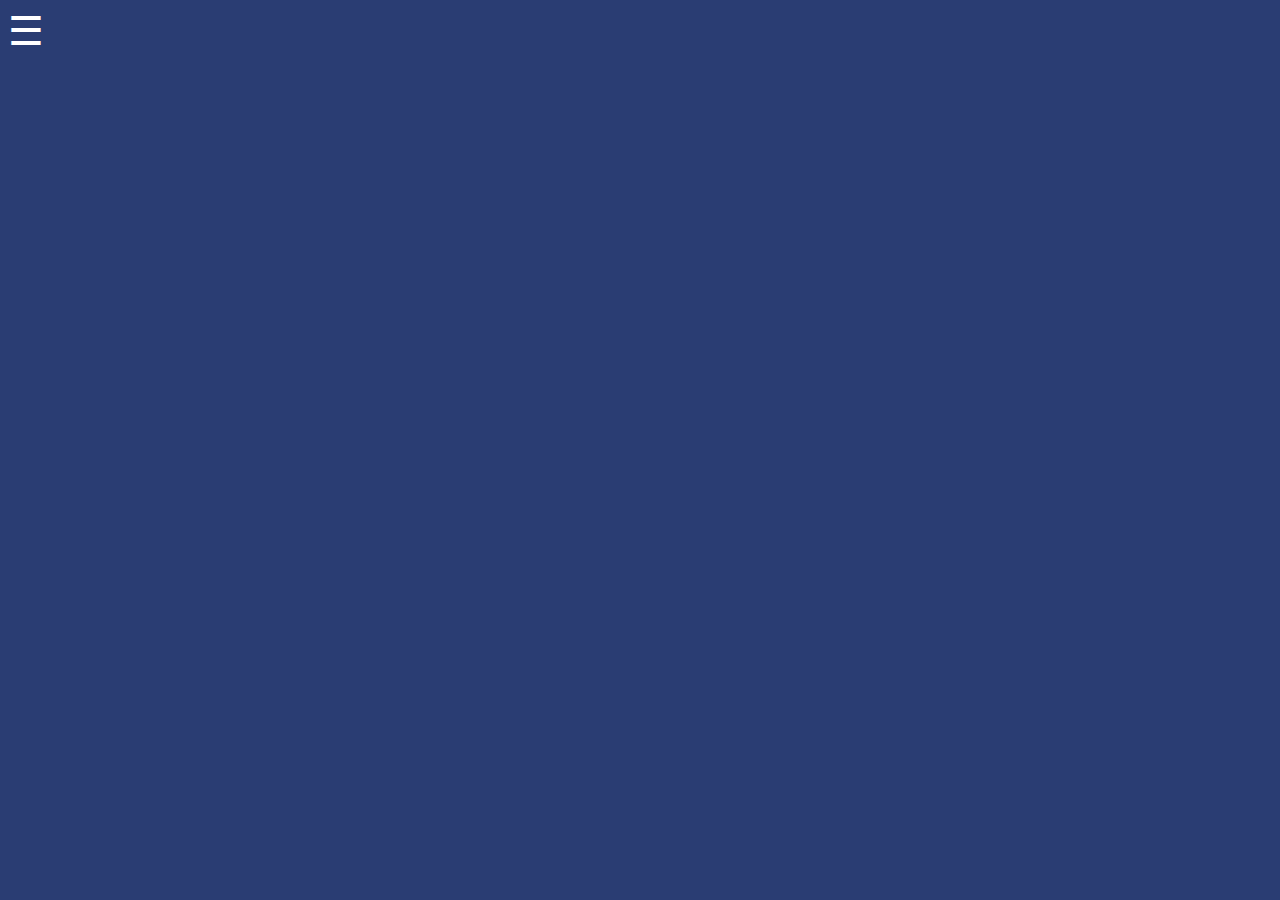
==== index.html @ a9c58224 "added menu icon" ====
<!DOCTYPE html>
<!-- saved from url=(0041)file:///C:/Users/User/Desktop/taptap.html -->
<html class=""><head style="
"><meta http-equiv="Content-Type" content="text/html; charset=UTF-8">  <link rel="stylesheet" href="./taptap_files/main.css">
 </head><body style="
    font-family: Arial;
    background-color: #2a3d73;
">
<script>
function openNav() {
  document.getElementById("mySidenav").style.width = "250px";
  document.getElementById("main").style.marginLeft = "250px";
}

/* Set the width of the side navigation to 0 and the left margin of the page content to 0 */
function closeNav() {
  document.getElementById("mySidenav").style.width = "0";
  document.getElementById("main").style.marginLeft = "0";
}</script>
<div id="mySidenav" class="sidenav">
  <a href="javascript:void(0)" class="closebtn" onclick="closeNav()">&times;</a>
  <a href="#">About</a>
  <a href="#">Services</a>
  <a href="#">Clients</a>
  <a href="#">Contact</a>
</div>
<a href="#" onclick="openNav()" style="color:white; font-size:40px; text-decoration:none;">&#9776;</a>
<div id="main">
    <table class="tierlst" style="
    width: 100%;
">
        <thead style="
    background-color: #162756;
    color: white;
"><tr><th></th><th>Name</th><th>Tier</th><th>Position</th><th>Rune</th><th>T1</th><th>T2</th><th>T3</th></tr></thead>
        <tbody style="display:table-footer-group;
">
    <tr style="background-color: #f8f87c;width: 100%;/* display: block; */height: 50px; animation: 1s ease-out 0.1s 1 normal forwards slideInFromLeft;">
        <td style="
    width: 50px;
    height: 50px;
"><img src="./taptap_files/701816218880835584.png" style="width: 50px;height: 50px;display: block;"></td>
        <td style="
">Skuld</td>
        <td>S+</td>
        <td style="
    /* text-align: center; */
">Back</td>
        <td>Attack</td>
        <td>Attack</td>
        <td>Damage Reduction</td>
        <td>CC Resistance</td>
    </tr><tr style="background-color: #f88828;width: 100%;/* display: block; */height: 50px; animation: 1s ease-out 0.2s 1 normal forwards slideInFromLeft;">
        <td style="
    width: 50px;
    height: 50px;
"><img src="./taptap_files/557852697534005248.png" style="width: 50px;height: 50px;display: block;"></td>
        <td style="
">Skuld</td>
        <td>S+</td>
        <td style="
    /* text-align: center; */
">Back</td>
        <td>Attack</td>
        <td>Attack</td>
        <td>Damage Reduction</td>
        <td>CC Resistance</td>
    </tr><tr style="background-color: #e400ff;width: 100%;/* display: block; */height: 50px; animation: 1s ease-out 0.3s 1 normal forwards slideInFromLeft;">
        <td style="
    width: 50px;
    height: 50px;
"><img src="./taptap_files/667298761210593281.png" style="width: 50px;height: 50px;display: block;"></td>
        <td style="
">Skuld</td>
        <td>S+</td>
        <td style="
    /* text-align: center; */
">Back</td>
        <td>Attack</td>
        <td>Attack</td>
        <td>Damage Reduction</td>
        <td>CC Resistance</td>
    </tr></tbody></table>
    </div>
</body></html>
---- taptap_files/main.css ----
@keyframes slideInFromLeft {

  0% {
	
    transform: translateX(0);

  }
  100% {
    transform: translateX(+105%);
  }
}


tr:nth-child(n)
{
	animation: 1s ease-out 0s 1 normal forwards slideInFromLeft;  

  padding: 30px;
}



td
{
	text-align:center;
	
}

table {
position: relative;
left:-105%;
}


/*AAAA*/
/* The side navigation menu */
.sidenav {
  height: 100%; /* 100% Full-height */
  width: 0; /* 0 width - change this with JavaScript */
  position: fixed; /* Stay in place */
  z-index: 1; /* Stay on top */
  top: 0;
  left: 0;
  background-color: #070663; /* Black*/
  overflow-x: hidden; /* Disable horizontal scroll */
  padding-top: 60px; /* Place content 60px from the top */
  transition: 0.5s; /* 0.5 second transition effect to slide in the sidenav */
}

/* The navigation menu links */
.sidenav a {
  padding: 8px 8px 8px 32px;
  text-decoration: none;
  font-size: 25px;
  color: #818181;
  display: block;
  transition: 0.3s;
}

/* When you mouse over the navigation links, change their color */
.sidenav a:hover {
  color: #f1f1f1;
}

/* Position and style the close button (top right corner) */
.sidenav .closebtn {
  position: absolute;
  top: 0;
  right: 25px;
  font-size: 36px;
  margin-left: 50px;
}

/* Style page content - use this if you want to push the page content to the right when you open the side navigation */
#main {
  transition: margin-left .5s;
  padding: 20px;
}

/* On smaller screens, where height is less than 450px, change the style of the sidenav (less padding and a smaller font size) */
@media screen and (max-height: 450px) {
  .sidenav {padding-top: 15px;}
  .sidenav a {font-size: 18px;}
}
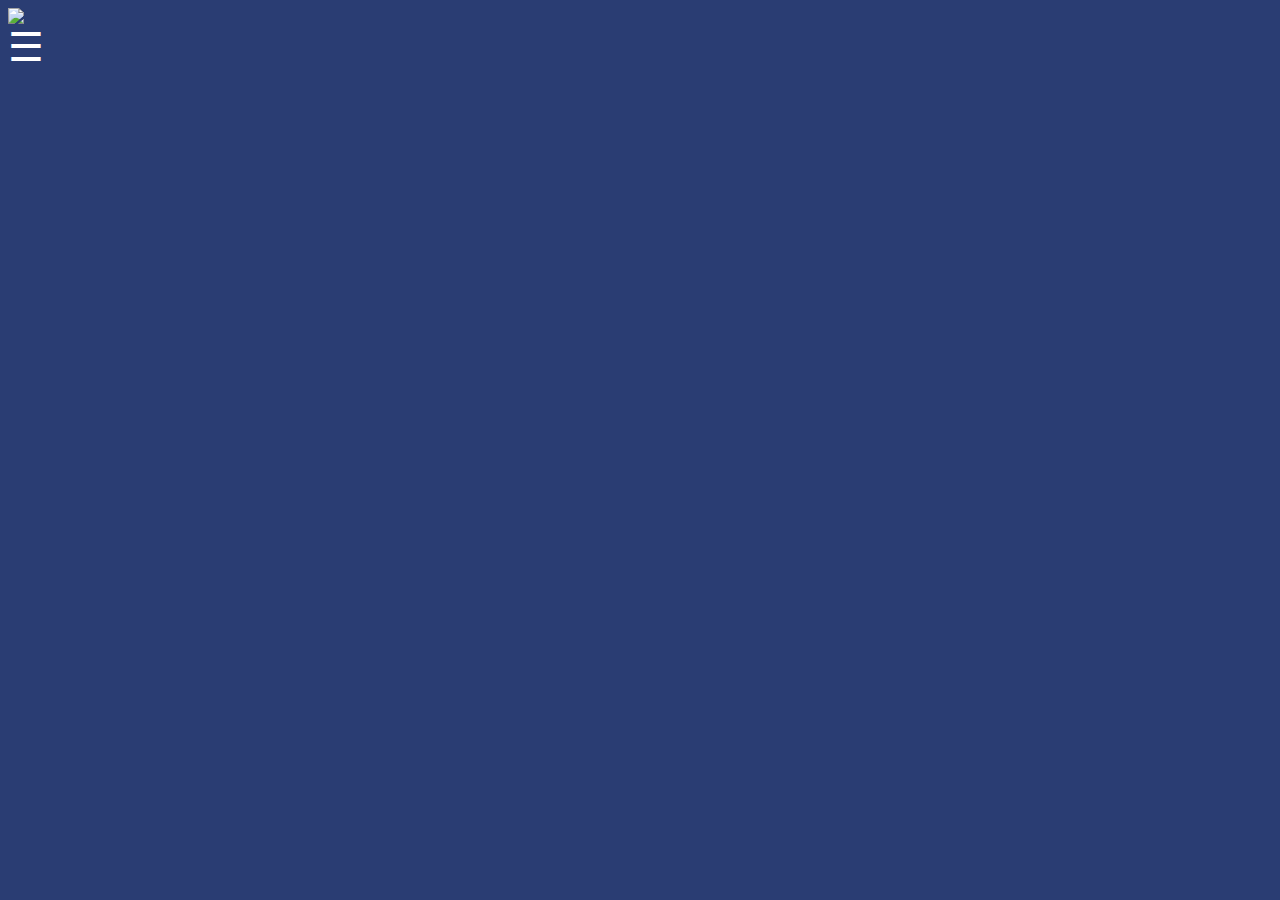
==== commit c76e810e: "Added bg and logo" ====
--- a/index.html
+++ b/index.html
@@ -1,85 +1,127 @@
 <!DOCTYPE html>
 <!-- saved from url=(0041)file:///C:/Users/User/Desktop/taptap.html -->
-<html class=""><head style="
-"><meta http-equiv="Content-Type" content="text/html; charset=UTF-8">  <link rel="stylesheet" href="./taptap_files/main.css">
- </head><body style="
+<html class="">
+
+<head>
+
+    <meta http-equiv="Content-Type" content="text/html; charset=UTF-8">
+    <link rel="stylesheet" href="./taptap_files/main.css">
+</head>
+
+<body style="
     font-family: Arial;
     background-color: #2a3d73;
 ">
-<script>
-function openNav() {
-  document.getElementById("mySidenav").style.width = "250px";
-  document.getElementById("main").style.marginLeft = "250px";
-}
+    <img src="http://img.dgames.mobi/dgames/0715/taptaphero/en/img/logo-tap.png" style="
+   
+    margin-left: auto;
+    display: block;
+    margin-right: auto;
+">
+    <video src="http://img.dgames.mobi/dgames/0715/taptaphero/common/img/banner.mp4" muted="" autoplay="" loop="" poster="http://img.dgames.mobi/dgames/0715/taptaphero/common/img/banner.jpg" class="v-banner" style="
+    position: fixed;
+    top: 0;
+    left: 0;
+    width: 100%;
+    
+    height: 120%;
+"></video>
+    <script>
+        function openNav() {
+            document.getElementById("mySidenav").style.width = "250px";
+            document.getElementById("main").style.marginLeft = "250px";
+        }
 
-/* Set the width of the side navigation to 0 and the left margin of the page content to 0 */
-function closeNav() {
-  document.getElementById("mySidenav").style.width = "0";
-  document.getElementById("main").style.marginLeft = "0";
-}</script>
-<div id="mySidenav" class="sidenav">
-  <a href="javascript:void(0)" class="closebtn" onclick="closeNav()">&times;</a>
-  <a href="#">About</a>
-  <a href="#">Services</a>
-  <a href="#">Clients</a>
-  <a href="#">Contact</a>
-</div>
-<a href="#" onclick="openNav()" style="color:white; font-size:40px; text-decoration:none;">&#9776;</a>
-<div id="main">
-    <table class="tierlst" style="
+        /* Set the width of the side navigation to 0 and the left margin of the page content to 0 */
+        function closeNav() {
+            document.getElementById("mySidenav").style.width = "0";
+            document.getElementById("main").style.marginLeft = "0";
+        }
+    </script>
+    <div id="mySidenav" class="sidenav">
+        <a href="javascript:void(0)" class="closebtn" onclick="closeNav()">&times;</a>
+        <a href="#">shut</a>
+        <a href="#">up</a>
+        <a href="#">u</a>
+        <a href="#">bitch</a>
+    </div>
+    <a href="#" onclick="openNav()" style="color:white; font-size:40px; text-decoration:none;">&#9776;</a>
+    <div id="main">
+        <table class="tierlst" style="
     width: 100%;
 ">
-        <thead style="
+            <thead style="
     background-color: #162756;
     color: white;
-"><tr><th></th><th>Name</th><th>Tier</th><th>Position</th><th>Rune</th><th>T1</th><th>T2</th><th>T3</th></tr></thead>
-        <tbody style="display:table-footer-group;
 ">
-    <tr style="background-color: #f8f87c;width: 100%;/* display: block; */height: 50px; animation: 1s ease-out 0.1s 1 normal forwards slideInFromLeft;">
-        <td style="
+                <tr>
+                    <th></th>
+                    <th>Name</th>
+                    <th>Tier</th>
+                    <th>Position</th>
+                    <th>Rune</th>
+                    <th>T1</th>
+                    <th>T2</th>
+                    <th>T3</th>
+                    <th>Notes</th>
+                </tr>
+            </thead>
+            <tbody style="display:table-footer-group;
+">
+                <tr style="background-color: #f8f87c;width: 100%;/* display: block; */height: 50px; animation: 1s ease-out 0.1s 1 normal forwards slideInFromLeft;">
+                    <td style="
     width: 50px;
     height: 50px;
 "><img src="./taptap_files/701816218880835584.png" style="width: 50px;height: 50px;display: block;"></td>
-        <td style="
+                    <td style="
 ">Skuld</td>
-        <td>S+</td>
-        <td style="
+                    <td>S+</td>
+                    <td style="
     /* text-align: center; */
 ">Back</td>
-        <td>Attack</td>
-        <td>Attack</td>
-        <td>Damage Reduction</td>
-        <td>CC Resistance</td>
-    </tr><tr style="background-color: #f88828;width: 100%;/* display: block; */height: 50px; animation: 1s ease-out 0.2s 1 normal forwards slideInFromLeft;">
-        <td style="
+                    <td>Attack</td>
+                    <td>Attack</td>
+                    <td>Damage Reduction</td>
+                    <td>CC Resistance</td>
+                    <td></td>
+                </tr>
+                <tr style="background-color: #f88828;width: 100%;/* display: block; */height: 50px; animation: 1s ease-out 0.2s 1 normal forwards slideInFromLeft;">
+                    <td style="
     width: 50px;
     height: 50px;
 "><img src="./taptap_files/557852697534005248.png" style="width: 50px;height: 50px;display: block;"></td>
-        <td style="
+                    <td style="
 ">Skuld</td>
-        <td>S+</td>
-        <td style="
+                    <td>S+</td>
+                    <td style="
     /* text-align: center; */
 ">Back</td>
-        <td>Attack</td>
-        <td>Attack</td>
-        <td>Damage Reduction</td>
-        <td>CC Resistance</td>
-    </tr><tr style="background-color: #e400ff;width: 100%;/* display: block; */height: 50px; animation: 1s ease-out 0.3s 1 normal forwards slideInFromLeft;">
-        <td style="
+                    <td>Attack</td>
+                    <td>Attack</td>
+                    <td>Damage Reduction</td>
+                    <td>CC Resistance</td>
+                    <td></td>
+                </tr>
+                <tr style="background-color: #e400ff;width: 100%;/* display: block; */height: 50px; animation: 1s ease-out 0.3s 1 normal forwards slideInFromLeft;">
+                    <td style="
     width: 50px;
     height: 50px;
 "><img src="./taptap_files/667298761210593281.png" style="width: 50px;height: 50px;display: block;"></td>
-        <td style="
+                    <td style="
 ">Skuld</td>
-        <td>S+</td>
-        <td style="
+                    <td>S+</td>
+                    <td style="
     /* text-align: center; */
 ">Back</td>
-        <td>Attack</td>
-        <td>Attack</td>
-        <td>Damage Reduction</td>
-        <td>CC Resistance</td>
-    </tr></tbody></table>
+                    <td>Attack</td>
+                    <td>Attack</td>
+                    <td>Damage Reduction</td>
+                    <td>CC Resistance</td>
+                    <td></td>
+                </tr>
+            </tbody>
+        </table>
     </div>
-</body></html>+</body>
+
+</html>--- a/taptap_files/main.css
+++ b/taptap_files/main.css
@@ -1,85 +1,99 @@
 @keyframes slideInFromLeft {
-
-  0% {
-	
-    transform: translateX(0);
-
-  }
-  100% {
-    transform: translateX(+105%);
-  }
+    0% {
+        transform: translateX(0);
+    }
+    100% {
+        transform: translateX(+105%);
+    }
 }
 
-
-tr:nth-child(n)
-{
-	animation: 1s ease-out 0s 1 normal forwards slideInFromLeft;  
-
-  padding: 30px;
+tr:nth-child(n) {
+    animation: 1s ease-out 0s 1 normal forwards slideInFromLeft;
+    padding: 30px;
 }
 
-
-
-td
-{
-	text-align:center;
-	
+td {
+    text-align: center;
 }
 
 table {
-position: relative;
-left:-105%;
+    position: relative;
+    left: -105%;
 }
 
 
 /*AAAA*/
+
+
 /* The side navigation menu */
+
 .sidenav {
-  height: 100%; /* 100% Full-height */
-  width: 0; /* 0 width - change this with JavaScript */
-  position: fixed; /* Stay in place */
-  z-index: 1; /* Stay on top */
-  top: 0;
-  left: 0;
-  background-color: #070663; /* Black*/
-  overflow-x: hidden; /* Disable horizontal scroll */
-  padding-top: 60px; /* Place content 60px from the top */
-  transition: 0.5s; /* 0.5 second transition effect to slide in the sidenav */
+    height: 100%;
+    /* 100% Full-height */
+    width: 0;
+    /* 0 width - change this with JavaScript */
+    position: fixed;
+    /* Stay in place */
+    z-index: 1;
+    /* Stay on top */
+    top: 0;
+    left: 0;
+    background-color: #070663;
+    /* Black*/
+    overflow-x: hidden;
+    /* Disable horizontal scroll */
+    padding-top: 60px;
+    /* Place content 60px from the top */
+    transition: 0.5s;
+    /* 0.5 second transition effect to slide in the sidenav */
 }
 
+
 /* The navigation menu links */
+
 .sidenav a {
-  padding: 8px 8px 8px 32px;
-  text-decoration: none;
-  font-size: 25px;
-  color: #818181;
-  display: block;
-  transition: 0.3s;
+    padding: 8px 8px 8px 32px;
+    text-decoration: none;
+    font-size: 25px;
+    color: #818181;
+    display: block;
+    transition: 0.3s;
 }
 
+
 /* When you mouse over the navigation links, change their color */
+
 .sidenav a:hover {
-  color: #f1f1f1;
+    color: #f1f1f1;
 }
 
+
 /* Position and style the close button (top right corner) */
+
 .sidenav .closebtn {
-  position: absolute;
-  top: 0;
-  right: 25px;
-  font-size: 36px;
-  margin-left: 50px;
+    position: absolute;
+    top: 0;
+    right: 25px;
+    font-size: 36px;
+    margin-left: 50px;
 }
 
+
 /* Style page content - use this if you want to push the page content to the right when you open the side navigation */
+
 #main {
-  transition: margin-left .5s;
-  padding: 20px;
+    transition: margin-left .5s;
+    padding: 20px;
 }
 
+
 /* On smaller screens, where height is less than 450px, change the style of the sidenav (less padding and a smaller font size) */
+
 @media screen and (max-height: 450px) {
-  .sidenav {padding-top: 15px;}
-  .sidenav a {font-size: 18px;}
-}
-
+    .sidenav {
+        padding-top: 15px;
+    }
+    .sidenav a {
+        font-size: 18px;
+    }
+}